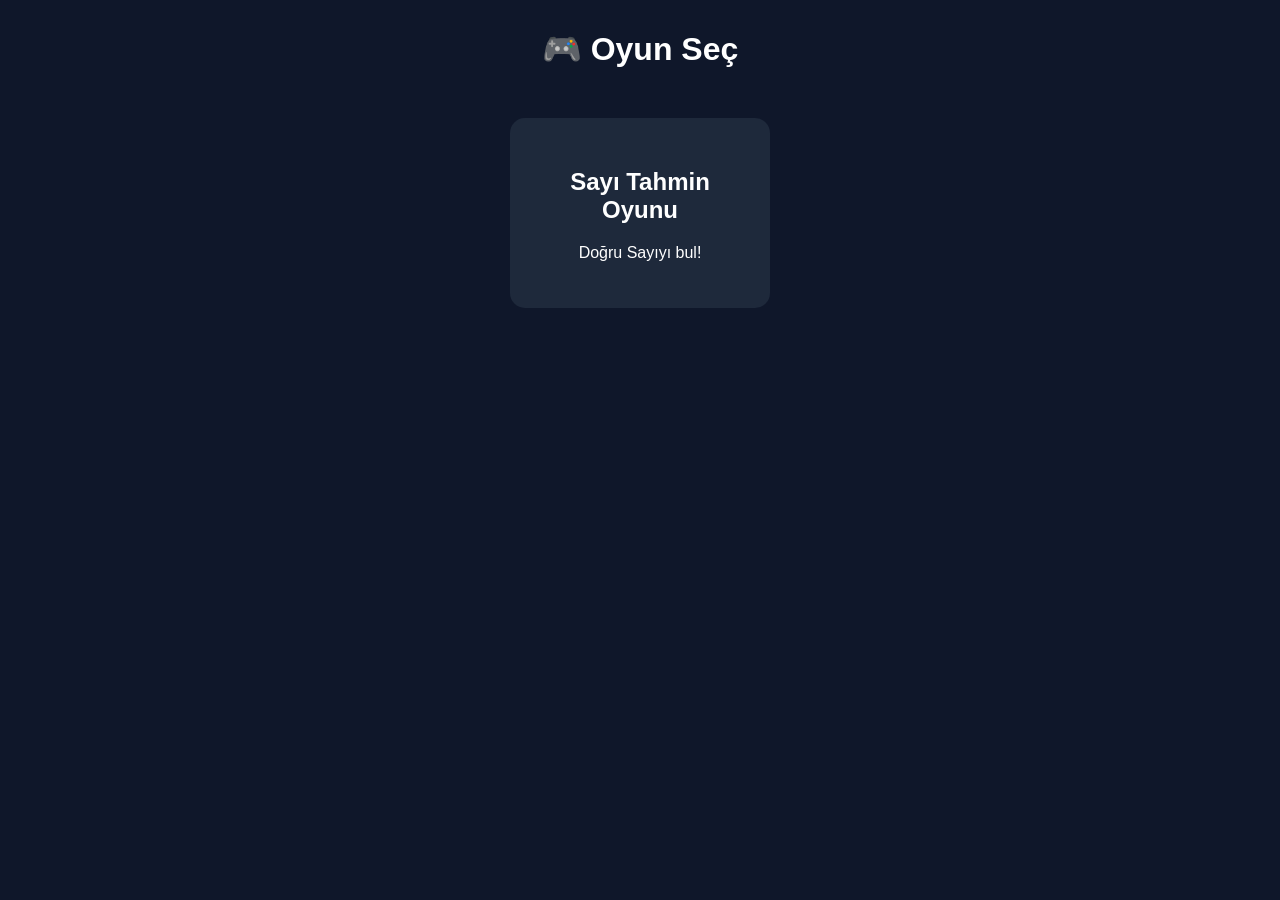
==== index.html @ e7b5a939 "Initial project setup" ====
<!DOCTYPE html>
<html lang="tr">
<head>
    <meta charset="UTF-8">
    <title>Mini Game Hub</title>
    <link rel="stylesheet" href="style.css">
</head>
<body>

<h1>🎮 Oyun Seç</h1>

<div class="games">

    <a href="games/guess/guess.html" class="card">
        <h2>Sayı Tahmin Oyunu</h2>
        <p>Doğru Sayıyı bul!</p>
    </a>
</div>

</body>
</html>
---- style.css ----
body {
    margin: 0;
    font-family: Arial, sans-serif;
    background: #0f172a;
    color: white;
    text-align: center;
}

h1 {
  margin-top: 30px;
}

.games {
  display: flex;
  justify-content: center;
  margin-top: 50px;
}

.card {
  background: #1e293b;
  padding: 30px;
  border-radius: 15px;
  text-decoration: none;
  color: white;
  width: 200px;
  transition: 0.3s;
}

.card:hover {
  transform: scale(1.1);
  background: #334155;
}
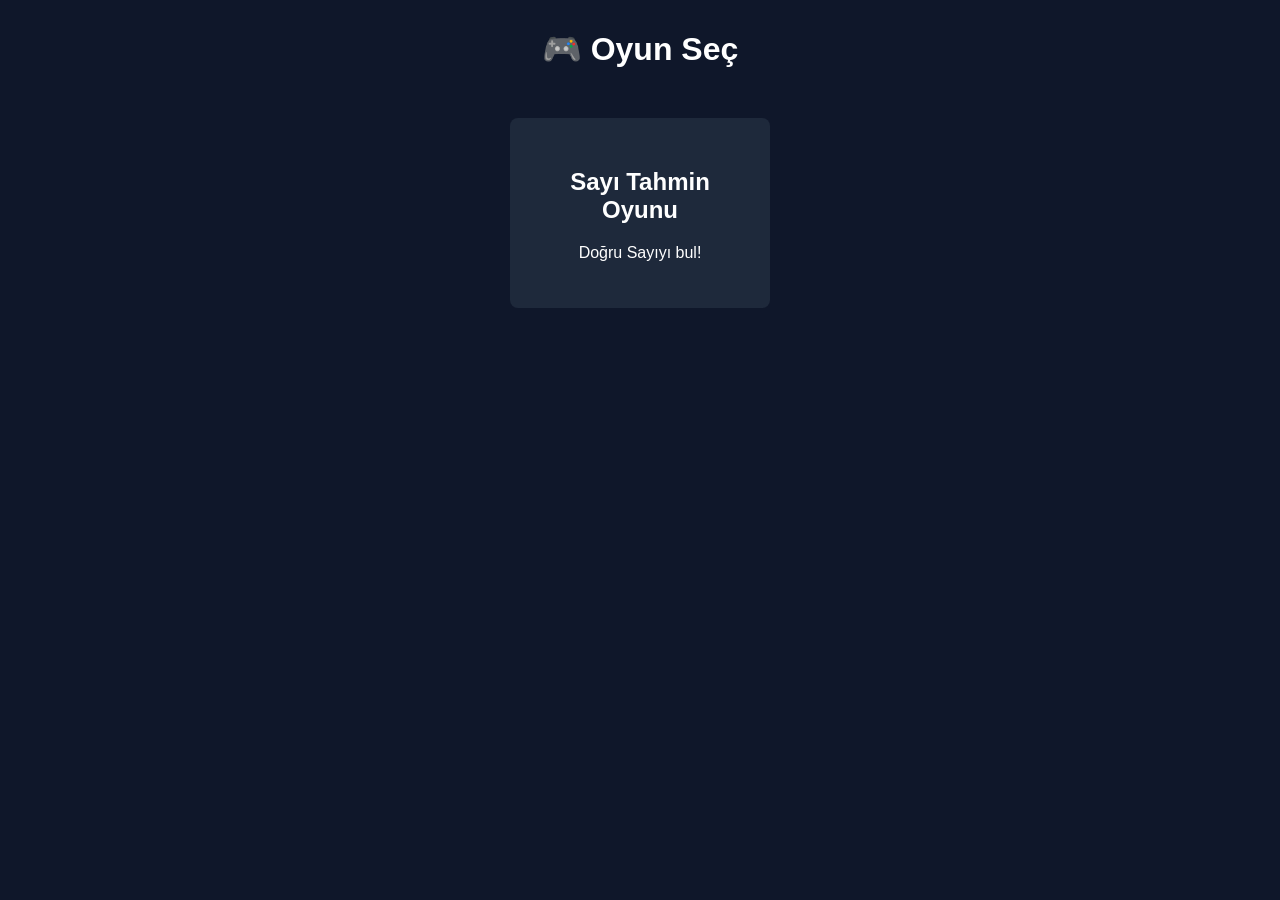
==== commit 306cf974: "Added efect and diffirent button" ====
--- a/index.html
+++ b/index.html
@@ -17,5 +17,23 @@
     </a>
 </div>
 
+<script>
+    document.querySelectorAll(".card").forEach((card) => {
+        card.addEventListener("click", (event) => {
+            if (event.ctrlKey || event.metaKey || event.shiftKey || event.button !== 0) {
+                return;
+            }
+
+            event.preventDefault();
+            card.classList.add("launching");
+            document.body.classList.add("is-launching");
+
+            setTimeout(() => {
+                window.location.href = card.href;
+            }, 1100);
+        });
+    });
+</script>
+
 </body>
-</html>+</html>
--- a/style.css
+++ b/style.css
@@ -6,6 +6,49 @@
     text-align: center;
 }
 
+body.is-launching,
+body.is-exiting {
+  overflow: hidden;
+}
+
+body.is-launching::before,
+body.is-exiting::before {
+  content: "";
+  position: fixed;
+  inset: 0;
+  z-index: 20;
+  background:
+    radial-gradient(circle at center, rgba(20, 184, 166, 0.45), transparent 26%),
+    radial-gradient(circle at center, rgba(244, 63, 94, 0.28), transparent 42%),
+    rgba(15, 23, 42, 0.94);
+  animation: launchScreen 1.15s ease forwards;
+}
+
+body.is-launching::after,
+body.is-exiting::after {
+  position: fixed;
+  left: 50%;
+  top: 50%;
+  z-index: 21;
+  color: #ffffff;
+  font-size: 24px;
+  font-weight: 900;
+  letter-spacing: 0;
+  text-shadow:
+    0 0 12px rgba(20, 184, 166, 0.9),
+    0 0 24px rgba(244, 63, 94, 0.75);
+  transform: translate(-50%, -50%) scale(0.75);
+  animation: launchText 1.15s ease forwards;
+}
+
+body.is-launching::after {
+  content: "Oyun Başlıyor";
+}
+
+body.is-exiting::after {
+  content: "Oyundan Çıkılıyor";
+}
+
 h1 {
   margin-top: 30px;
 }
@@ -17,16 +60,381 @@
 }
 
 .card {
+  position: relative;
+  overflow: hidden;
   background: #1e293b;
   padding: 30px;
-  border-radius: 15px;
+  border-radius: 8px;
   text-decoration: none;
   color: white;
   width: 200px;
   transition: 0.3s;
 }
 
+.card::before {
+  content: "";
+  position: absolute;
+  inset: -40%;
+  background: linear-gradient(120deg, transparent 35%, rgba(255, 255, 255, 0.42), transparent 65%);
+  opacity: 0;
+  transform: translateX(-80%) rotate(12deg);
+}
+
 .card:hover {
   transform: scale(1.1);
   background: #334155;
-}+}
+
+.card.launching {
+  pointer-events: none;
+  animation: cardLaunch 1.15s ease forwards;
+}
+
+.card.launching::before {
+  opacity: 1;
+  animation: cardShine 0.78s ease forwards;
+}
+
+@keyframes cardShine {
+  to {
+    transform: translateX(80%) rotate(12deg);
+  }
+}
+
+@keyframes cardLaunch {
+  45% {
+    transform: scale(1.12) rotate(-1deg);
+    box-shadow:
+      0 0 0 8px rgba(20, 184, 166, 0.14),
+      0 0 38px rgba(20, 184, 166, 0.45);
+  }
+
+  100% {
+    transform: scale(0.92);
+    opacity: 0;
+  }
+}
+
+@keyframes launchScreen {
+  from {
+    clip-path: circle(0% at 50% 50%);
+    opacity: 0.2;
+  }
+
+  to {
+    clip-path: circle(150% at 50% 50%);
+    opacity: 1;
+  }
+}
+
+@keyframes launchText {
+  40% {
+    transform: translate(-50%, -50%) scale(1.08);
+  }
+
+  100% {
+    transform: translate(-50%, -50%) scale(1);
+  }
+}
+
+.guess-page {
+  min-height: 100vh;
+  display: grid;
+  place-items: center;
+  padding: 32px 18px;
+  box-sizing: border-box;
+  background:
+    linear-gradient(135deg, rgba(20, 184, 166, 0.22), transparent 36%),
+    linear-gradient(315deg, rgba(244, 63, 94, 0.18), transparent 38%),
+    linear-gradient(rgba(8, 13, 28, 0.62), rgba(8, 13, 28, 0.78)),
+    url("images/ssarkaplan.png") center / cover no-repeat fixed;
+  color: #f8fafc;
+  text-align: left;
+}
+
+.guess-game {
+  width: min(680px, 100%);
+}
+
+.guess-hero {
+  margin-bottom: 18px;
+}
+
+.number-badge {
+  width: 58px;
+  height: 58px;
+  display: grid;
+  place-items: center;
+  margin-bottom: 14px;
+  border-radius: 8px;
+  background: #f43f5e;
+  color: #ffffff;
+  font-size: 32px;
+  font-weight: 800;
+  box-shadow: 0 14px 32px rgba(244, 63, 94, 0.24);
+}
+
+.guess-hero h2 {
+  margin: 0;
+  font-size: 34px;
+  line-height: 1.1;
+  color: #ffffff;
+  text-shadow: 0 4px 18px rgba(0, 0, 0, 0.55);
+}
+
+.guess-hero p {
+  max-width: 560px;
+  margin: 10px 0 0;
+  color: #dce7f3;
+  line-height: 1.6;
+  text-shadow: 0 3px 14px rgba(0, 0, 0, 0.5);
+}
+
+.game-panel {
+  padding: 22px;
+  border: 1px solid rgba(255, 255, 255, 0.34);
+  border-radius: 8px;
+  background: rgba(255, 255, 255, 0.9);
+  box-shadow: 0 24px 60px rgba(0, 0, 0, 0.34);
+  backdrop-filter: blur(8px);
+}
+
+.control-row,
+.guess-row {
+  display: grid;
+  grid-template-columns: auto minmax(0, 1fr) auto;
+  gap: 12px;
+  align-items: center;
+  margin-bottom: 14px;
+}
+
+.guess-row {
+  grid-template-columns: minmax(0, 1fr) auto;
+}
+
+.difficulty-label {
+  color: #384152;
+  font-weight: 700;
+}
+
+#guessInput {
+  min-height: 46px;
+  box-sizing: border-box;
+  border: 1px solid #cfd7e3;
+  border-radius: 8px;
+  background: #ffffff;
+  color: #172033;
+  font-size: 16px;
+  outline: none;
+}
+
+.difficulty-buttons {
+  display: grid;
+  grid-template-columns: repeat(3, minmax(0, 1fr));
+  gap: 8px;
+}
+
+#guessInput {
+  width: 100%;
+  padding: 0 14px;
+}
+
+#guessInput:focus {
+  border-color: #14b8a6;
+  box-shadow: 0 0 0 4px rgba(20, 184, 166, 0.18);
+}
+
+.difficulty-btn {
+  min-height: 46px;
+  border: 1px solid #cfd7e3;
+  border-radius: 8px;
+  background: #ffffff;
+  color: #384152;
+  font-size: 15px;
+  font-weight: 800;
+  cursor: pointer;
+  transition: background 0.18s ease, border-color 0.18s ease, color 0.18s ease, transform 0.18s ease, box-shadow 0.18s ease;
+}
+
+.difficulty-btn:hover,
+.difficulty-btn.active {
+  border-color: #14b8a6;
+  background: #14b8a6;
+  color: #ffffff;
+  box-shadow: 0 10px 22px rgba(20, 184, 166, 0.22);
+}
+
+.difficulty-btn:hover {
+  transform: translateY(-1px);
+}
+
+.btn {
+  display: inline-grid;
+  place-items: center;
+  box-sizing: border-box;
+  min-height: 46px;
+  border: 0;
+  border-radius: 8px;
+  padding: 0 18px;
+  color: #ffffff;
+  font-size: 15px;
+  font-weight: 800;
+  cursor: pointer;
+  text-decoration: none;
+  transition: transform 0.18s ease, box-shadow 0.18s ease, background 0.18s ease;
+}
+
+.btn:hover {
+  transform: translateY(-1px);
+}
+
+.btn:active {
+  transform: translateY(0);
+}
+
+.btn-primary {
+  background: #14b8a6;
+  box-shadow: 0 12px 24px rgba(20, 184, 166, 0.22);
+}
+
+.btn-primary:hover {
+  background: #0f9f90;
+}
+
+.btn-accent {
+  background: #f43f5e;
+  box-shadow: 0 12px 24px rgba(244, 63, 94, 0.22);
+}
+
+.btn-accent:hover {
+  background: #dd2d4d;
+}
+
+.btn-secondary {
+  background: #172033;
+}
+
+.btn-secondary:hover {
+  background: #263247;
+}
+
+.panel-actions {
+  display: grid;
+  grid-template-columns: 1fr auto;
+  gap: 10px;
+  margin-top: 2px;
+}
+
+.btn-exit {
+  background: #ef4444;
+  box-shadow: 0 12px 24px rgba(239, 68, 68, 0.22);
+}
+
+.btn-exit:hover {
+  background: #dc2626;
+}
+
+.btn-exit.exiting {
+  pointer-events: none;
+  animation: cardLaunch 1.15s ease forwards;
+}
+
+.game-output {
+  position: relative;
+  min-height: 126px;
+  margin: 18px 0 0;
+  padding: 16px;
+  overflow-x: auto;
+  border: 1px solid rgba(20, 184, 166, 0.65);
+  border-radius: 8px;
+  background:
+    linear-gradient(rgba(255, 255, 255, 0.05) 50%, rgba(0, 0, 0, 0.08) 50%),
+    radial-gradient(circle at 18% 0%, rgba(244, 63, 94, 0.24), transparent 34%),
+    #101827;
+  background-size: 100% 4px, auto, auto;
+  color: #76ffe7;
+  font-family: Consolas, "Courier New", monospace;
+  font-size: 15px;
+  line-height: 1.55;
+  white-space: pre-wrap;
+  text-shadow: 0 0 8px rgba(118, 255, 231, 0.48);
+  box-shadow:
+    inset 0 0 0 1px rgba(255, 255, 255, 0.05),
+    0 18px 42px rgba(16, 24, 39, 0.24),
+    0 0 24px rgba(20, 184, 166, 0.18);
+  animation: outputGlow 1.7s ease-in-out infinite alternate;
+}
+
+.game-output::before {
+  content: "PLAYER LOG";
+  display: block;
+  margin-bottom: 8px;
+  color: #ff6f8b;
+  font-size: 11px;
+  font-weight: 800;
+  letter-spacing: 0;
+  text-shadow: 0 0 10px rgba(244, 63, 94, 0.5);
+}
+
+.game-output.is-typing::after {
+  content: "";
+  display: inline-block;
+  width: 9px;
+  height: 1.2em;
+  margin-left: 4px;
+  vertical-align: -0.2em;
+  background: #f43f5e;
+  box-shadow: 0 0 12px rgba(244, 63, 94, 0.7);
+  animation: cursorBlink 0.7s steps(2, start) infinite;
+}
+
+@keyframes outputGlow {
+  from {
+    border-color: rgba(20, 184, 166, 0.48);
+    box-shadow:
+      inset 0 0 0 1px rgba(255, 255, 255, 0.04),
+      0 18px 42px rgba(16, 24, 39, 0.22),
+      0 0 18px rgba(20, 184, 166, 0.14);
+  }
+
+  to {
+    border-color: rgba(244, 63, 94, 0.62);
+    box-shadow:
+      inset 0 0 0 1px rgba(255, 255, 255, 0.08),
+      0 18px 42px rgba(16, 24, 39, 0.28),
+      0 0 30px rgba(244, 63, 94, 0.2);
+  }
+}
+
+@keyframes cursorBlink {
+  50% {
+    opacity: 0;
+  }
+}
+
+@media (max-width: 560px) {
+  .guess-page {
+    padding: 22px 14px;
+  }
+
+  .guess-hero h2 {
+    font-size: 28px;
+  }
+
+  .game-panel {
+    padding: 16px;
+  }
+
+  .control-row,
+  .guess-row {
+    grid-template-columns: 1fr;
+  }
+
+  .btn {
+    width: 100%;
+  }
+
+  .panel-actions {
+    grid-template-columns: 1fr;
+  }
+}
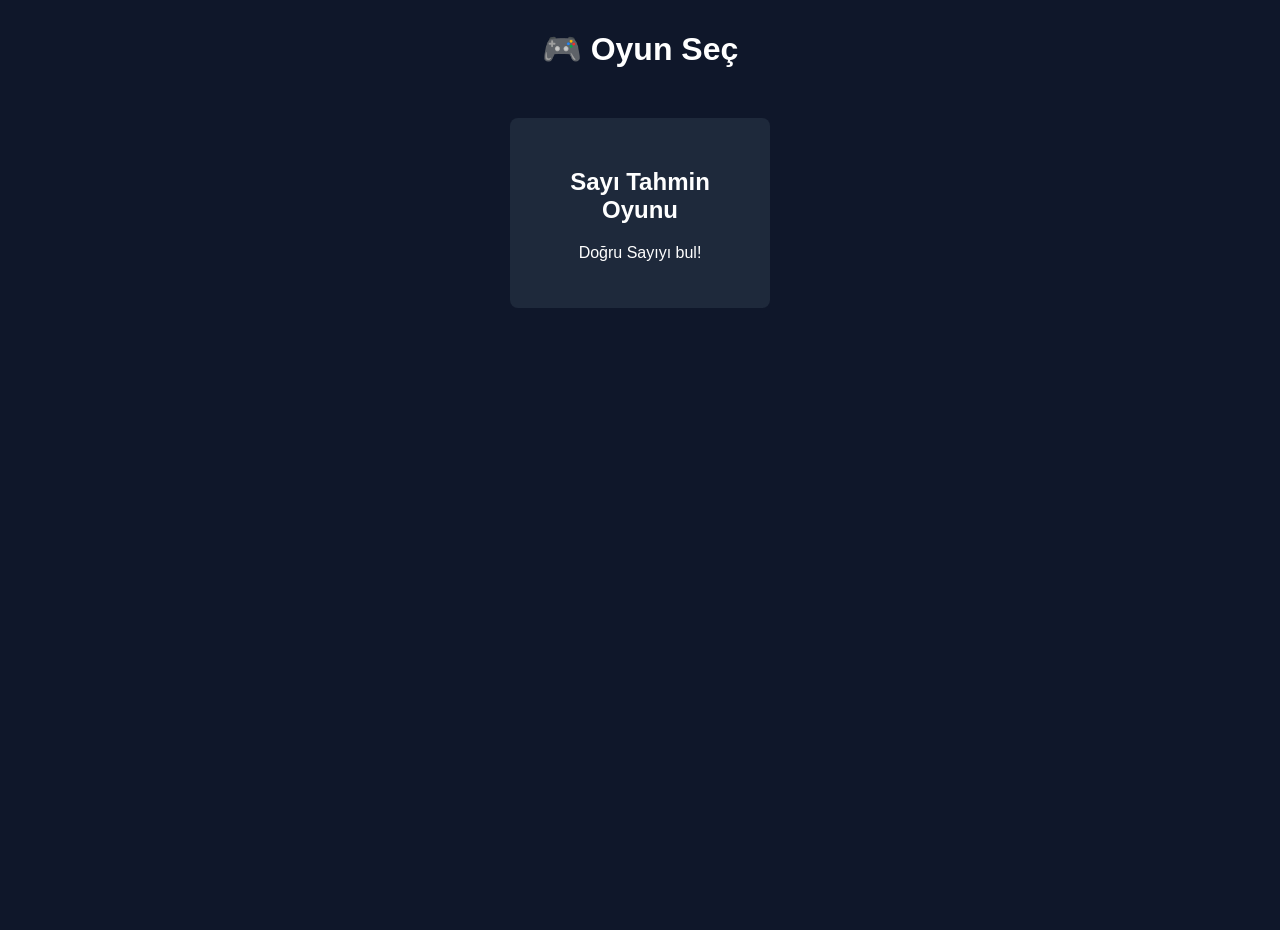
==== commit 71fe89d7: "Added option for mode" ====
--- a/index.html
+++ b/index.html
@@ -2,6 +2,7 @@
 <html lang="tr">
 <head>
     <meta charset="UTF-8">
+    <meta name="viewport" content="width=device-width, initial-scale=1.0">
     <title>Mini Game Hub</title>
     <link rel="stylesheet" href="style.css">
 </head>
--- a/style.css
+++ b/style.css
@@ -1,9 +1,15 @@
+* {
+  box-sizing: border-box;
+}
+
 body {
-    margin: 0;
-    font-family: Arial, sans-serif;
-    background: #0f172a;
-    color: white;
-    text-align: center;
+  min-height: 100vh;
+  margin: 0;
+  overflow-x: hidden;
+  font-family: Arial, sans-serif;
+  background: #0f172a;
+  color: white;
+  text-align: center;
 }
 
 body.is-launching,
@@ -30,10 +36,14 @@
   left: 50%;
   top: 50%;
   z-index: 21;
+  width: max-content;
+  max-width: calc(100% - 32px);
   color: #ffffff;
   font-size: 24px;
   font-weight: 900;
   letter-spacing: 0;
+  text-align: center;
+  white-space: nowrap;
   text-shadow:
     0 0 12px rgba(20, 184, 166, 0.9),
     0 0 24px rgba(244, 63, 94, 0.75);
@@ -51,12 +61,17 @@
 
 h1 {
   margin-top: 30px;
+  padding: 0 18px;
+  line-height: 1.2;
 }
 
 .games {
   display: flex;
+  flex-wrap: wrap;
   justify-content: center;
+  gap: 18px;
   margin-top: 50px;
+  padding: 0 18px 32px;
 }
 
 .card {
@@ -67,8 +82,13 @@
   border-radius: 8px;
   text-decoration: none;
   color: white;
-  width: 200px;
+  width: min(260px, 100%);
   transition: 0.3s;
+}
+
+.card h2,
+.card p {
+  overflow-wrap: anywhere;
 }
 
 .card::before {
@@ -153,7 +173,8 @@
 }
 
 .guess-game {
-  width: min(680px, 100%);
+  width: min(860px, 100%);
+  min-width: 0;
 }
 
 .guess-hero {
@@ -191,7 +212,8 @@
 }
 
 .game-panel {
-  padding: 22px;
+  width: 100%;
+  padding: 30px;
   border: 1px solid rgba(255, 255, 255, 0.34);
   border-radius: 8px;
   background: rgba(255, 255, 255, 0.9);
@@ -206,6 +228,7 @@
   gap: 12px;
   align-items: center;
   margin-bottom: 14px;
+  min-width: 0;
 }
 
 .guess-row {
@@ -232,6 +255,7 @@
   display: grid;
   grid-template-columns: repeat(3, minmax(0, 1fr));
   gap: 8px;
+  min-width: 0;
 }
 
 #guessInput {
@@ -264,6 +288,13 @@
   box-shadow: 0 10px 22px rgba(20, 184, 166, 0.22);
 }
 
+.difficulty-btn[data-difficulty="zor"].active {
+  border-color: #ef4444;
+  background: #ef4444;
+  color: #ffffff;
+  box-shadow: 0 10px 22px rgba(239, 68, 68, 0.28);
+}
+
 .difficulty-btn:hover {
   transform: translateY(-1px);
 }
@@ -281,6 +312,7 @@
   font-weight: 800;
   cursor: pointer;
   text-decoration: none;
+  white-space: nowrap;
   transition: transform 0.18s ease, box-shadow 0.18s ease, background 0.18s ease;
 }
 
@@ -341,10 +373,11 @@
 
 .game-output {
   position: relative;
-  min-height: 126px;
+  min-height: 170px;
   margin: 18px 0 0;
   padding: 16px;
   overflow-x: auto;
+  overflow-wrap: anywhere;
   border: 1px solid rgba(20, 184, 166, 0.65);
   border-radius: 8px;
   background:
@@ -376,6 +409,23 @@
   text-shadow: 0 0 10px rgba(244, 63, 94, 0.5);
 }
 
+.game-output.danger-output {
+  border-color: rgba(239, 68, 68, 0.82);
+  color: #ff8a8a;
+  text-shadow:
+    0 0 8px rgba(239, 68, 68, 0.78),
+    0 0 18px rgba(127, 29, 29, 0.72);
+  box-shadow:
+    inset 0 0 0 1px rgba(255, 255, 255, 0.04),
+    0 18px 42px rgba(16, 24, 39, 0.28),
+    0 0 30px rgba(239, 68, 68, 0.28);
+}
+
+.game-output.danger-output::before {
+  color: #ff4242;
+  text-shadow: 0 0 12px rgba(239, 68, 68, 0.85);
+}
+
 .game-output.is-typing::after {
   content: "";
   display: inline-block;
@@ -412,9 +462,56 @@
   }
 }
 
+@media (max-width: 760px) {
+  body.is-launching::after,
+  body.is-exiting::after {
+    width: min(320px, calc(100% - 32px));
+    font-size: 22px;
+    line-height: 1.2;
+    white-space: normal;
+  }
+
+  h1 {
+    margin-top: 24px;
+    font-size: 30px;
+  }
+
+  .games {
+    margin-top: 34px;
+  }
+
+  .card {
+    padding: 28px 24px;
+  }
+
+  .card:hover {
+    transform: scale(1.04);
+  }
+
+  .guess-page {
+    align-items: start;
+    padding: 24px 14px;
+    background:
+      linear-gradient(135deg, rgba(20, 184, 166, 0.22), transparent 36%),
+      linear-gradient(315deg, rgba(244, 63, 94, 0.18), transparent 38%),
+      linear-gradient(rgba(8, 13, 28, 0.62), rgba(8, 13, 28, 0.78)),
+      url("images/ssarkaplan.png") center / cover no-repeat;
+  }
+
+  .number-badge {
+    width: 52px;
+    height: 52px;
+    font-size: 28px;
+  }
+
+  .guess-hero p {
+    max-width: none;
+  }
+}
+
 @media (max-width: 560px) {
   .guess-page {
-    padding: 22px 14px;
+    padding: 18px 12px;
   }
 
   .guess-hero h2 {
@@ -422,7 +519,7 @@
   }
 
   .game-panel {
-    padding: 16px;
+    padding: 14px;
   }
 
   .control-row,
@@ -437,4 +534,47 @@
   .panel-actions {
     grid-template-columns: 1fr;
   }
-}
+
+  .difficulty-buttons {
+    grid-template-columns: 1fr;
+    padding-bottom: 12px;
+    border-bottom: 2px solid rgba(56, 65, 82, 0.28);
+  }
+
+  .difficulty-btn,
+  #guessInput,
+  .btn {
+    min-height: 48px;
+  }
+
+  .game-output {
+    min-height: 150px;
+    font-size: 14px;
+  }
+}
+
+@media (max-width: 380px) {
+  h1 {
+    font-size: 26px;
+  }
+
+  .card {
+    padding: 24px 18px;
+  }
+
+  .card h2 {
+    font-size: 22px;
+  }
+
+  .guess-hero h2 {
+    font-size: 25px;
+  }
+
+  .guess-hero p,
+  .difficulty-label,
+  .difficulty-btn,
+  #guessInput,
+  .btn {
+    font-size: 14px;
+  }
+}
